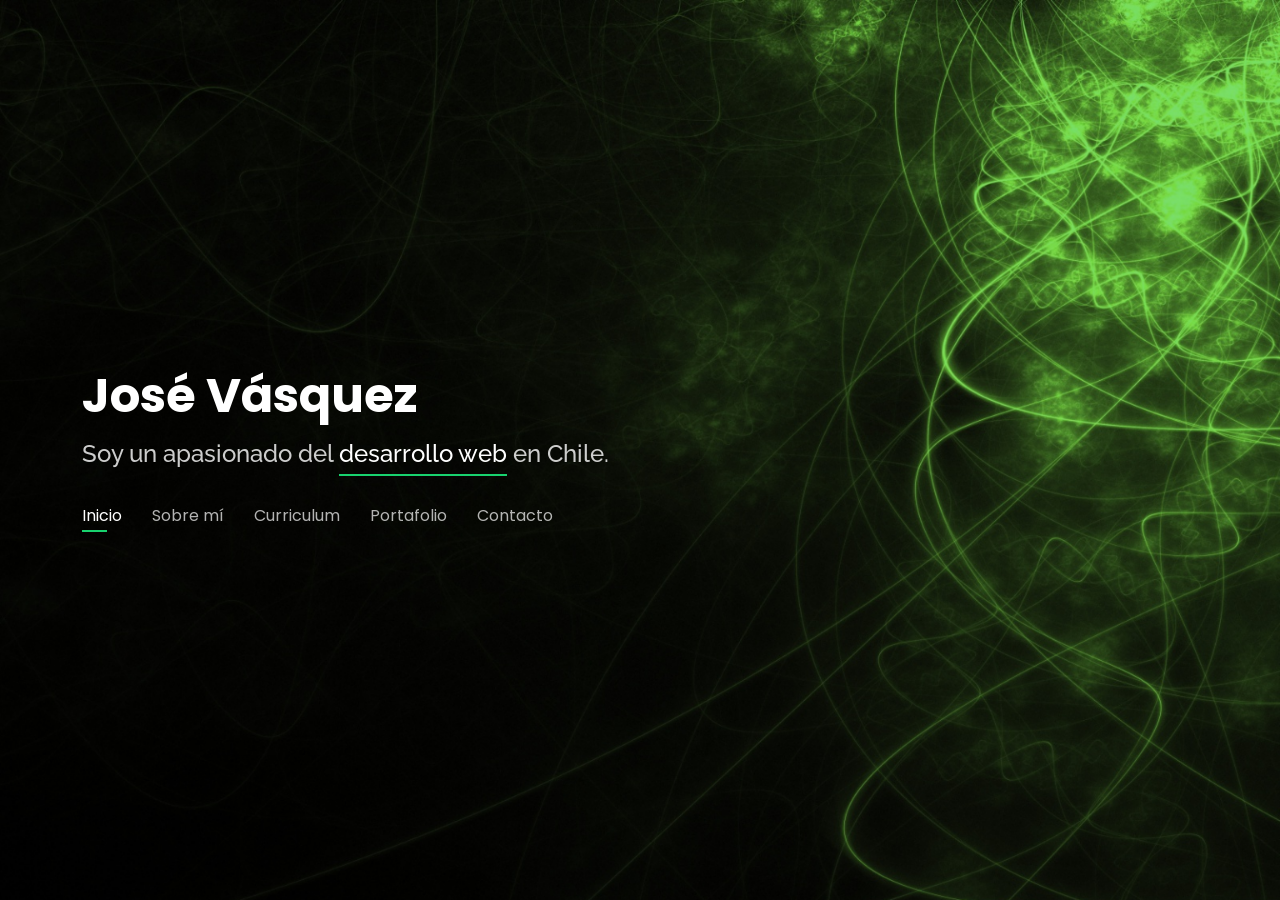
==== index.html @ 357c7124 "Correcciones de ortografía y formato de imágenes" ====
<!DOCTYPE html>
<html lang="en">

  <head>
    <meta charset="utf-8">
    <meta content="width=device-width, initial-scale=1.0" name="viewport">
    <meta http-equiv="Permissions-Policy" content="interest-cohort=()">

    <title>Ing. José Vásquez</title>
    <meta content="" name="description">
    <meta content="" name="keywords">

    <!-- Favicons -->
    <link href="assets/img/favicon.png" rel="icon">
    <link href="assets/img/apple-touch-icon.png" rel="apple-touch-icon">

    <!-- Tipo fuentes de google -->
    <link href="https://fonts.googleapis.com/css?family=Open+Sans:300,300i,400,400i,600,600i,700,700i|Raleway:300,300i,400,400i,500,500i,600,600i,700,700i|Poppins:300,300i,400,400i,500,500i,600,600i,700,700i" rel="stylesheet">
  
    <!-- Estilos -->
    <link href="assets/vendor/bootstrap/css/bootstrap.min.css" rel="stylesheet">
    <link href="assets/vendor/bootstrap-icons/bootstrap-icons.css" rel="stylesheet">
    <link href="assets/vendor/boxicons/css/boxicons.min.css" rel="stylesheet">
    <link href="assets/vendor/glightbox/css/glightbox.min.css" rel="stylesheet">
    <link href="assets/vendor/remixicon/remixicon.css" rel="stylesheet">
    <link href="assets/vendor/swiper/swiper-bundle.min.css" rel="stylesheet">
    <link href="assets/css/style.css" rel="stylesheet">

  </head>

  <body>

    <!-- ======= Header ======= -->
    <header id="inicio">
      <div class="container">

        <h1><a href="index.html">José Vásquez</a></h1>
        <!-- Uncomment below if you prefer to use an image logo -->
        <!-- <a href="index.html" class="mr-auto"><img src="assets/img/logo.png" alt="" class="img-fluid"></a> -->
        <h2>Soy un apasionado del <span>desarrollo web</span> en Chile.</h2>

        <!-- ======= Navbar ======= -->
        <nav id="navbar" class="navbar">
          <ul>
            <li><a class="nav-link active" href="#inicio">Inicio</a></li>
            <li><a class="nav-link" href="#sobre-mi">Sobre mí</a></li>
            <li><a class="nav-link" href="#curriculum">Curriculum</a></li>
            <li><a class="nav-link" href="#portafolio">Portafolio</a></li>
            <li><a class="nav-link" href="#contacto">Contacto</a></li>
          </ul>
          <i class="bi bi-list mobile-nav-toggle"></i>
        </nav>

      </div>
    </header>
    <!-- ======= Fin Header ======= -->


    <!-- ======= Info personal ======= -->
    <section id="sobre-mi" class="about">

      <div class="about-me container">

        <div class="section-title">
          <h2>Sobre mí</h2>
          <p>Aprende más de mí</p>
        </div>

        <div class="row">
          <div class="col-lg-4" data-aos="fade-right">
            <img src="assets/img/yo.jpeg" class="img-fluid" alt="">
          </div>
          <div class="col-lg-8 pt-4 pt-lg-0 content" data-aos="fade-left">
            <h3>Ingeniero Civil en Computación e Informática</h3>
            <p class="text-justify">Recién titulado con disponibilidad inmediata, poseo muchas ganas de aprender y crecer personal y profesionalmente, soy una persona responsable, paciente, proactivo, bueno en trabajo en equipo, con capacidad de aprendizaje rápido y dinámico para resolver problemas eficientemente.</p>
            <div class="row">
              <div class="col-lg-6">
                <ul>
                  <li><i class="bi bi-chevron-right"></i> <strong>Nacionalidad:</strong> <span>Chilena</span></li>
                  <li><i class="bi bi-chevron-right"></i> <strong>Ciudad:</strong> <span>Arica, Chile</span></li>
                </ul>
              </div>
              <div class="col-lg-6">
                <ul>
                  <li><i class="bi bi-chevron-right"></i> <strong>Edad:</strong> <span>25</span></li>
                  <li><i class="bi bi-chevron-right"></i> <strong>Nivel:</strong> <span>Junior</span></li>
                </ul>
              </div>
            </div>
          </div>
        </div>

      </div>
      <!-- ======= Fin Info personal ======= -->


      
      <!-- ======= Habilidades con barra ======= 
      <div class="skills container">

        <div class="section-title">
          <h2>Habilidades</h2>
        </div>

        <div class="row skills-content">

          <div class="col-lg-6">

            <div class="progress">
              <span class="skill">HTML <i class="val">100%</i></span>
              <div class="progress-bar-wrap">
                <div class="progress-bar" role="progressbar" aria-valuenow="100" aria-valuemin="0" aria-valuemax="100"></div>
              </div>
            </div>

            <div class="progress">
              <span class="skill">CSS <i class="val">90%</i></span>
              <div class="progress-bar-wrap">
                <div class="progress-bar" role="progressbar" aria-valuenow="90" aria-valuemin="0" aria-valuemax="100"></div>
              </div>
            </div>

            <div class="progress">
              <span class="skill">JavaScript <i class="val">75%</i></span>
              <div class="progress-bar-wrap">
                <div class="progress-bar" role="progressbar" aria-valuenow="75" aria-valuemin="0" aria-valuemax="100"></div>
              </div>
            </div>

          </div>

          <div class="col-lg-6">

            <div class="progress">
              <span class="skill">PHP <i class="val">80%</i></span>
              <div class="progress-bar-wrap">
                <div class="progress-bar" role="progressbar" aria-valuenow="80" aria-valuemin="0" aria-valuemax="100"></div>
              </div>
            </div>

            <div class="progress">
              <span class="skill">WordPress/CMS <i class="val">90%</i></span>
              <div class="progress-bar-wrap">
                <div class="progress-bar" role="progressbar" aria-valuenow="90" aria-valuemin="0" aria-valuemax="100"></div>
              </div>
            </div>

            <div class="progress">
              <span class="skill">Photoshop <i class="val">55%</i></span>
              <div class="progress-bar-wrap">
                <div class="progress-bar" role="progressbar" aria-valuenow="55" aria-valuemin="0" aria-valuemax="100"></div>
              </div>
            </div>

          </div>

        </div>

      </div>
      ======= Fin Habilidades con barra ======= -->

      <!-- ======= Habilidades ======= -->
      <div class="interests container">

        <div class="section-title">
          <h2>Habilidades</h2>
        </div>

        <div class="row">
          <div class="col-lg-3 col-md-4">
            <div class="icon-box">
              <img src="assets/img/skills/django.png" class="img-logo" alt="Django logo" >
              <h3>Django 3</h3>
            </div>
          </div>
          <div class="col-lg-3 col-md-4 mt-4 mt-md-0">
            <div class="icon-box">
              <img src="assets/img/skills/reactnative.png" class="img-logo" alt="React Native logo" >
              <h3>React Native</h3>
            </div>
          </div>
          <div class="col-lg-3 col-md-4 mt-4 mt-md-0">
            <div class="icon-box">
              <img src="assets/img/skills/angular.png" class="img-logo" alt="Angular logo" >
              <h3>Angular 10</h3>
            </div>
          </div>
          <div class="col-lg-3 col-md-4 mt-4 mt-md-0">
            <div class="icon-box">
              <img src="assets/img/skills/laravel.png" class="img-logo" alt="Laravel logo" >
              <h3>Laravel</h3>
            </div>
          </div>
          <div class="col-lg-3 col-md-4 mt-4">
            <div class="icon-box">
              <img src="assets/img/skills/ionic.png" class="img-logo" alt="Ionic logo" >
              <h3>Ionic 4</h3>
            </div>
          </div>
          <div class="col-lg-3 col-md-4 mt-4">
            <div class="icon-box">
              <img src="assets/img/skills/python.png" class="img-logo" alt="Python logo" >
              <h3>Python</h3>
            </div>
          </div>
          <div class="col-lg-3 col-md-4 mt-4">
            <div class="icon-box">
              <img src="assets/img/skills/c++.png" class="img-logo" alt="C++ logo" >
              <h3>C++</h3>
            </div>
          </div>
          <div class="col-lg-3 col-md-4 mt-4">
            <div class="icon-box">
              <img src="assets/img/skills/java.png" class="img-logo" alt="Java logo" >
              <h3>Java</h3>
            </div>
          </div>
          <div class="col-lg-3 col-md-4 mt-4">
            <div class="icon-box">
              <img src="assets/img/skills/typescript.png" class="img-logo" alt="TypeScript logo" >
              <h3>TypeScript</h3>
            </div>
          </div>
          <div class="col-lg-3 col-md-4 mt-4">
            <div class="icon-box">
              <img src="assets/img/skills/php.png" class="img-logo" alt="PHP logo" >
              <h3>PHP 7</h3>
            </div>
          </div>
          <div class="col-lg-3 col-md-4 mt-4">
            <div class="icon-box">
              <img src="assets/img/skills/javascript.png" class="img-logo" alt="JavaScript logo" >
              <h3>JavaScript</h3>
            </div>
          </div>
          <div class="col-lg-3 col-md-4 mt-4">
            <div class="icon-box">
              <img src="assets/img/skills/html5.png" class="img-logo" alt="Html5 logo" >
              <h3>HTML5</h3>
            </div>
          </div>
          <div class="col-lg-3 col-md-4 mt-4">
            <div class="icon-box">
              <img src="assets/img/skills/css3.png" class="img-logo" alt="Css3 logo" >
              <h3>CSS3</h3>
            </div>
          </div>
          <div class="col-lg-3 col-md-4 mt-4">
            <div class="icon-box">
              <img src="assets/img/skills/mysql.png" class="img-logo" alt="MySQL logo" >
              <h3>MySQL</h3>
            </div>
          </div>
          <div class="col-lg-3 col-md-4 mt-4">
            <div class="icon-box">
              <img src="assets/img/skills/firebase.png" class="img-logo" alt="Firebase logo" height="32">
              <h3>Firebase</h3>
            </div>
          </div>
          <div class="col-lg-3 col-md-4 mt-4">
            <div class="icon-box">
              <img src="assets/img/skills/git.png" class="img-logo" alt="Git logo" >
              <h3>Git</h3>
            </div>
          </div>
          <div class="col-lg-3 col-md-4 mt-4">
            <div class="icon-box">
              <img src="assets/img/skills/android-studio.png" class="img-logo" alt="Android Studio logo" >
              <h3>Android Studio</h3>
            </div>
          </div>
        </div>

      </div>
      <!-- ======= Fin habilidades ======= -->
    
    </section>
    <!-- ======= Fin Sobre mi ======= -->


    <!-- ======= Curriculum ======= -->
    <section id="curriculum" class="resume">
      <div class="container">

        <div class="section-title">
          <h2>Curriculum</h2>
          <p>Mi experiencia</p>
        </div>

        <div class="row">
          <div class="col-md-12 d-flex align-items-stretch">
            <div class="box-cv">
              <i class="bx bx-file"></i>
              <h3>Curriculum Vitae</h3>
              <p><a href="assets/curriculum/CV.pdf" download="cv-jose-vasquez" target="_blank">Descargar</a></p>
            </div>
          </div>
        </div>
        

        <div class="row">
          <div class="col-lg-2"></div>
          <div class="col-lg-8">
            <h3 class="resume-title">Educación</h3>
            <div class="resume-item">
              <h4>Ingeniería Civil en Computación e Informática</h4>
              <h5>2016 - 2022</h5>
              <p>Universidad de Tarapacá, Arica</p>
            </div>
            
            <h3 class="resume-title">Experiencia Profesional</h3>
            <div class="resume-item">
              <h4>Práctica profesional II</h4>
              <h5>2021</h5>
              <p><em>APE asesorías SPA, Santiago</em></p>
              <p>Desarrollador de aplicaciones móviles para dar solución a las problemáticas presentadas en la empresa.</p>
              <p>
                <ul>
                  <li>Desarrollo de aplicaciones móviles en el framework React Native.</li>
                  <li>Integración con Firebase realtime database y cloud storage</li>
                  <li>Almacenar datos de usuario en realtime database</li>
                  <li>Guardar datos en archivos .txt y subirlos a cloud storage</li>
                </ul>
              </p>
            </div>
            <div class="resume-item">
              <h4>Práctica profesional I</h4>
              <h5>2021</h5>
              <p><em>Bonifacio Caceres y Cia, Arica</em></p>
              <p>Desarrollador de una aplicación de escritorio para control de ventas e inventario de productos.</p>
              <p>
                <ul>
                  <li>Desarrollo en frameworks Laravel y Angular con XAMPP.</li>
                  <li>Creación  de la base de datos en MariaDB.</li>
                  <li>Migrar datos del sistema POS actual al nuevo sistema.</li>
                  <li>Creación de manual de usuario.</li>
                </ul>
              </p>
            </div>
          </div>
          <div class="col-lg-2"></div>
        </div>

      </div>
    </section>
    <!-- ======= Fin Curriculum ======= -->

    <!-- ======= Portafolio ======= -->
    <section id="portafolio" class="services">
      <div class="container">

        <div class="section-title">
          <h2>Portafolio</h2>
          <p>Mis proyectos</p>
        </div>

        <div class="row" id="div-proyectos">

        </div>

      </div>
    </section>
    <!-- ======= Fin Portafolio ======= -->

    <!-- ======= Contacto ======= -->
    <section id="contacto" class="contact">
      <div class="container">

        <div class="section-title">
          <h2>Contacto</h2>
        </div>

        <div class="row">

          <div class="col-md-6 d-flex align-items-stretch">
            <div class="info-box">
              <i class="bx bx-envelope"></i>
              <h3>Email</h3>
              <p><a href="mailto:jose.vasquez.gtz@gmail.com" target="_blank">jose.vasquez.gtz@gmail.com</a></p>
            </div>
          </div>

          <div class="col-md-6 mt-4 mt-md-0 d-flex align-items-stretch">
            <div class="info-box">
              <i class="bx bx-link"></i>
              <h3>Linkedin</h3>
              <p><a href="https://www.linkedin.com/in/jose-vasquez-gutierrez/" target="_blank">https://www.linkedin.com/in/jose-vasquez-gutierrez/</a></p>
            </div>
          </div>

        </div>

      </div>
    </section>
    <!-- ======= Fin Contacto ======= -->


    <!-- Archivos Vendor JS -->
    <script src="assets/vendor/purecounter/purecounter_vanilla.js"></script>
    <script src="assets/vendor/bootstrap/js/bootstrap.bundle.min.js"></script>
    <script src="assets/vendor/glightbox/js/glightbox.min.js"></script>
    <script src="assets/vendor/isotope-layout/isotope.pkgd.min.js"></script>
    <script src="assets/vendor/swiper/swiper-bundle.min.js"></script>
    <script src="assets/vendor/waypoints/noframework.waypoints.js"></script>
    <script src="assets/vendor/php-email-form/validate.js"></script>

    <!-- Archivo Main JS -->
    <script src="assets/js/main.js"></script>

  </body>

</html>
---- assets/css/style.css ----
/*--------------------------------------------------------------
# General
--------------------------------------------------------------*/
body {
  font-family: "Open Sans", sans-serif;
  background-color: #040404;
  color: #fff;
  position: relative;
  background: transparent;
}

body::before {
  content: "";
  position: fixed;
  background: #040404 url("../img/bg.png") top right no-repeat;
  background-size: cover;
  left: 0;
  right: 0;
  top: 0;
  height: 100vh;
  z-index: -1;
}

@media (min-width: 1024px) {
  body::before {
    background-attachment: fixed;
  }
}

a {
  color: #18d26e;
  text-decoration: none;
}

a:hover {
  color: #35e888;
  text-decoration: none;
}

h1,
h2,
h3,
h4,
h5,
h6 {
  font-family: "Raleway", sans-serif;
}

/*--------------------------------------------------------------
# Inicio
--------------------------------------------------------------*/
#inicio {
  transition: ease-in-out 0.3s;
  position: relative;
  height: 100vh;
  display: flex;
  align-items: center;
  z-index: 997;
  overflow-y: auto;
}

#inicio * {
  transition: ease-in-out 0.3s;
}

#inicio h1 {
  font-size: 48px;
  margin: 0;
  padding: 0;
  line-height: 1;
  font-weight: 700;
  font-family: "Poppins", sans-serif;
}

#inicio h1 a,
#inicio h1 a:hover {
  color: #fff;
  line-height: 1;
  display: inline-block;
}

#inicio h2 {
  font-size: 24px;
  margin-top: 20px;
  color: rgba(255, 255, 255, 0.8);
}

#inicio h2 span {
  color: #fff;
  border-bottom: 2px solid #18d26e;
  padding-bottom: 6px;
}

#inicio img {
  padding: 0;
  margin: 0;
}

#inicio .social-links {
  margin-top: 40px;
  display: flex;
}

#inicio .social-links a {
  font-size: 16px;
  display: flex;
  justify-content: center;
  align-items: center;
  background: rgba(255, 255, 255, 0.1);
  color: #fff;
  line-height: 1;
  margin-right: 8px;
  border-radius: 50%;
  width: 40px;
  height: 40px;
}

#inicio .social-links a:hover {
  background: #18d26e;
}

@media (max-width: 992px) {
  #inicio h1 {
    font-size: 36px;
  }

  #inicio h2 {
    font-size: 20px;
    line-height: 30px;
  }

  #inicio .social-links {
    margin-top: 15px;
  }

  #inicio .container {
    display: flex;
    flex-direction: column;
    align-items: center;
  }
}

/* Header Top */
#inicio.header-top {
  height: 80px;
  position: fixed;
  left: 0;
  top: 0;
  right: 0;
  background: rgba(0, 0, 0, 0.9);
}

#inicio.header-top .social-links,
#inicio.header-top h2 {
  display: none;
}

#inicio.header-top h1 {
  margin-right: auto;
  font-size: 36px;
}

#inicio.header-top .container {
  display: flex;
  align-items: center;
}

#inicio.header-top .navbar {
  margin: 0;
}

@media (max-width: 768px) {
  #inicio.header-top {
    height: 60px;
  }

  #inicio.header-top h1 {
    font-size: 26px;
  }
}

/*--------------------------------------------------------------
# Navigation Menu
--------------------------------------------------------------*/
/**
* Desktop Navigation 
*/
.navbar {
  padding: 0;
  margin-top: 35px;
}

.navbar ul {
  margin: 0;
  padding: 0;
  display: flex;
  list-style: none;
  align-items: center;
}

.navbar li {
  position: relative;
}

.navbar li+li {
  margin-left: 30px;
}

.navbar a,
.navbar a:focus {
  display: flex;
  align-items: center;
  justify-content: space-between;
  padding: 0;
  font-family: "Poppins", sans-serif;
  font-size: 16px;
  font-weight: 400;
  color: rgba(255, 255, 255, 0.7);
  white-space: nowrap;
  transition: 0.3s;
}

.navbar a i,
.navbar a:focus i {
  font-size: 12px;
  line-height: 0;
  margin-left: 5px;
}

.navbar a:before {
  content: "";
  position: absolute;
  width: 0;
  height: 2px;
  bottom: -4px;
  left: 0;
  background-color: #18d26e;
  visibility: hidden;
  width: 0px;
  transition: all 0.3s ease-in-out 0s;
}

.navbar a:hover:before,
.navbar li:hover>a:before,
.navbar .active:before {
  visibility: visible;
  width: 25px;
}

.navbar a:hover,
.navbar .active,
.navbar .active:focus,
.navbar li:hover>a {
  color: #fff;
}

/**
* Mobile Navigation 
*/
.mobile-nav-toggle {
  color: #fff;
  font-size: 28px;
  cursor: pointer;
  display: none;
  line-height: 0;
  transition: 0.5s;
  position: fixed;
  right: 15px;
  top: 15px;
}

@media (max-width: 991px) {
  .mobile-nav-toggle {
    display: block;
  }

  .navbar ul {
    display: none;
  }
}

.navbar-mobile {
  position: fixed;
  overflow: hidden;
  top: 0;
  right: 0;
  left: 0;
  bottom: 0;
  background: rgba(0, 0, 0, 0.9);
  transition: 0.3s;
  z-index: 999;
  margin-top: 0;
}

.navbar-mobile .mobile-nav-toggle {
  position: absolute;
  top: 15px;
  right: 15px;
}

.navbar-mobile ul {
  display: block;
  position: absolute;
  top: 55px;
  right: 15px;
  bottom: 45px;
  left: 15px;
  padding: 10px 0;
  overflow-y: auto;
  transition: 0.3s;
  border: 2px solid rgba(255, 255, 255, 0.2);
}

.navbar-mobile li {
  padding: 12px 20px;
}

.navbar-mobile li+li {
  margin: 0;
}

.navbar-mobile a,
.navbar-mobile a:focus {
  font-size: 16px;
  position: relative;
}

/*--------------------------------------------------------------
# Sections General
--------------------------------------------------------------*/
section {
  overflow: hidden;
  position: absolute;
  width: 100%;
  top: 140px;
  bottom: 100%;
  opacity: 0;
  transition: ease-in-out 0.4s;
  z-index: 2;
}

section.section-show {
  top: 100px;
  bottom: auto;
  opacity: 1;
  padding-bottom: 45px;
}

section .container {
  background: rgba(0, 0, 0, 0.9);
  padding: 30px;
}

@media (max-width: 768px) {
  section {
    top: 120px;
  }

  section.section-show {
    top: 80px;
  }
}

.section-title h2 {
  font-size: 14px;
  font-weight: 500;
  padding: 0;
  line-height: 1px;
  margin: 0 0 20px 0;
  letter-spacing: 2px;
  text-transform: uppercase;
  color: #aaaaaa;
  font-family: "Poppins", sans-serif;
}

.section-title h2::after {
  content: "";
  width: 120px;
  height: 1px;
  display: inline-block;
  background: #4ceb95;
  margin: 4px 10px;
}

.section-title p {
  margin: 0;
  margin: -15px 0 15px 0;
  font-size: 36px;
  font-weight: 700;
  text-transform: uppercase;
  font-family: "Poppins", sans-serif;
  color: #fff;
}

/*--------------------------------------------------------------
# About
--------------------------------------------------------------*/
.about-me .content h3 {
  font-weight: 700;
  font-size: 26px;
  color: #18d26e;
}

.about-me .content ul {
  list-style: none;
  padding: 0;
}

.about-me .content ul li {
  margin-bottom: 20px;
  display: flex;
  align-items: center;
}

.about-me .content ul strong {
  margin-right: 10px;
}

.about-me .content ul i {
  font-size: 16px;
  margin-right: 5px;
  color: #18d26e;
  line-height: 0;
}

.about-me .content p:last-child {
  margin-bottom: 0;
}

/*--------------------------------------------------------------
# Counts
--------------------------------------------------------------*/
.counts {
  padding: 70px 0 60px;
}

.counts .count-box {
  padding: 30px 30px 25px 30px;
  width: 100%;
  position: relative;
  text-align: center;
  background: rgba(255, 255, 255, 0.08);
}

.counts .count-box i {
  position: absolute;
  top: -25px;
  left: 50%;
  transform: translateX(-50%);
  font-size: 24px;
  background: rgba(255, 255, 255, 0.1);
  padding: 12px;
  color: #18d26e;
  border-radius: 50px;
  line-height: 0;
}

.counts .count-box span {
  font-size: 36px;
  display: block;
  font-weight: 600;
  color: #fff;
}

.counts .count-box p {
  padding: 0;
  margin: 0;
  font-family: "Raleway", sans-serif;
  font-size: 14px;
}

/*--------------------------------------------------------------
# Skills
--------------------------------------------------------------*/
.skills .progress {
  height: 60px;
  display: block;
  background: none;
  border-radius: 0;
}

.skills .progress .skill {
  padding: 10px 0;
  margin: 0;
  text-transform: uppercase;
  display: block;
  font-weight: 600;
  font-family: "Poppins", sans-serif;
  color: #fff;
}

.skills .progress .skill .val {
  float: right;
  font-style: normal;
}

.skills .progress-bar-wrap {
  background: rgba(255, 255, 255, 0.2);
}

.skills .progress-bar {
  width: 1px;
  height: 10px;
  transition: 0.9s;
  background-color: #18d26e;
}

/*--------------------------------------------------------------
# Interests
--------------------------------------------------------------*/
.interests .icon-box {
  display: flex;
  align-items: center;
  padding: 20px;
  background: rgba(255, 255, 255, 0.08);
  transition: ease-in-out 0.3s;
}

.interests .icon-box i {
  font-size: 32px;
  padding-right: 10px;
  line-height: 1;
}

.interests .icon-box h3 {
  font-weight: 700;
  margin: 0;
  padding: 0;
  line-height: 1;
  font-size: 16px;
  color: #fff;
}

.interests .icon-box:hover {
  background: rgba(255, 255, 255, 0.12);
}

/*--------------------------------------------------------------
# Testimonials
--------------------------------------------------------------*/
.testimonials .testimonials-carousel,
.testimonials .testimonials-slider {
  overflow: hidden;
}

.testimonials .testimonial-item {
  box-sizing: content-box;
  min-height: 320px;
}

.testimonials .testimonial-item .testimonial-img {
  width: 90px;
  border-radius: 50%;
  margin: -40px 0 0 40px;
  position: relative;
  z-index: 2;
  border: 6px solid rgba(255, 255, 255, 0.12);
}

.testimonials .testimonial-item h3 {
  font-size: 18px;
  font-weight: bold;
  margin: 10px 0 5px 45px;
  color: #fff;
}

.testimonials .testimonial-item h4 {
  font-size: 14px;
  color: #999;
  margin: 0 0 0 45px;
}

.testimonials .testimonial-item .quote-icon-left,
.testimonials .testimonial-item .quote-icon-right {
  color: rgba(255, 255, 255, 0.25);
  font-size: 26px;
}

.testimonials .testimonial-item .quote-icon-left {
  display: inline-block;
  left: -5px;
  position: relative;
}

.testimonials .testimonial-item .quote-icon-right {
  display: inline-block;
  right: -5px;
  position: relative;
  top: 10px;
}

.testimonials .testimonial-item p {
  font-style: italic;
  margin: 0 15px 0 15px;
  padding: 20px 20px 60px 20px;
  background: rgba(255, 255, 255, 0.1);
  position: relative;
  border-radius: 6px;
  position: relative;
  z-index: 1;
}

.testimonials .swiper-pagination {
  margin-top: 20px;
  position: relative;
}

.testimonials .swiper-pagination .swiper-pagination-bullet {
  width: 12px;
  height: 12px;
  opacity: 1;
  background-color: rgba(255, 255, 255, 0.3);
}

.testimonials .swiper-pagination .swiper-pagination-bullet-active {
  background-color: #18d26e;
}

/*--------------------------------------------------------------
# Resume
--------------------------------------------------------------*/
.resume .resume-title {
  font-size: 26px;
  font-weight: 700;
  margin-top: 20px;
  margin-bottom: 20px;
  color: #fff;
}

.resume .resume-item {
  padding: 0 0 20px 20px;
  margin-top: -2px;
  border-left: 2px solid rgba(255, 255, 255, 0.2);
  position: relative;
}

.resume .resume-item h4 {
  line-height: 18px;
  font-size: 18px;
  font-weight: 600;
  text-transform: uppercase;
  font-family: "Poppins", sans-serif;
  color: #18d26e;
  margin-bottom: 10px;
}

.resume .resume-item h5 {
  font-size: 16px;
  background: rgba(255, 255, 255, 0.15);
  padding: 5px 15px;
  display: inline-block;
  font-weight: 600;
  margin-bottom: 10px;
}

.resume .resume-item ul {
  padding-left: 20px;
}

.resume .resume-item ul li {
  padding-bottom: 10px;
}

.resume .resume-item:last-child {
  padding-bottom: 0;
}

.resume .resume-item::before {
  content: "";
  position: absolute;
  width: 16px;
  height: 16px;
  border-radius: 50px;
  left: -9px;
  top: 0;
  background: #18d26e;
  border: 2px solid #18d26e;
}

/*--------------------------------------------------------------
# Services
--------------------------------------------------------------*/
.services .icon-box {
  text-align: center;
  background: rgba(204, 204, 204, 0.1);
  padding: 80px 20px;
  transition: all ease-in-out 0.3s;
}

.services .icon-box .icon {
  margin: 0 auto;
  width: 64px;
  height: 64px;
  background: #18d26e;
  border-radius: 5px;
  transition: all 0.3s ease-out 0s;
  display: flex;
  align-items: center;
  justify-content: center;
  margin-bottom: 20px;
  transform-style: preserve-3d;
}

.services .icon-box .icon i {
  color: #fff;
  font-size: 28px;
}

.services .icon-box .icon::before {
  position: absolute;
  content: "";
  left: -8px;
  top: -8px;
  height: 100%;
  width: 100%;
  background: rgba(255, 255, 255, 0.15);
  border-radius: 5px;
  transition: all 0.3s ease-out 0s;
  transform: translateZ(-1px);
}

.services .icon-box h4 {
  font-weight: 700;
  margin-bottom: 15px;
  font-size: 24px;
}

.services .icon-box h4 a {
  color: #fff;
}

.services .icon-box p {
  line-height: 24px;
  font-size: 14px;
  margin-bottom: 0;
}

.services .icon-box:hover {
  background-color: #444444;
  border-color: #18d26e;
}

.services .icon-box:hover .icon {
  background: #fff;
}

.services .icon-box:hover .icon i {
  color: #18d26e;
}

.services .icon-box:hover .icon::before {
  background: #35e888;
}

.services .icon-box:hover h4 a,
.services .icon-box:hover p {
  color: #fff;
}

/*--------------------------------------------------------------
# Portfolio
--------------------------------------------------------------*/
.portfolio .portfolio-item {
  margin-bottom: 30px;
}

.portfolio #portfolio-flters {
  padding: 0;
  margin: 0 auto 15px auto;
  list-style: none;
  text-align: center;
  border-radius: 50px;
  padding: 2px 15px;
}

.portfolio #portfolio-flters li {
  cursor: pointer;
  display: inline-block;
  padding: 8px 16px 10px 16px;
  font-size: 14px;
  font-weight: 600;
  line-height: 1;
  text-transform: uppercase;
  color: #fff;
  background: rgba(255, 255, 255, 0.1);
  margin: 0 3px 10px 3px;
  transition: all 0.3s ease-in-out;
  border-radius: 4px;
}

.portfolio #portfolio-flters li:hover,
.portfolio #portfolio-flters li.filter-active {
  background: #18d26e;
}

.portfolio #portfolio-flters li:last-child {
  margin-right: 0;
}

.portfolio .portfolio-wrap {
  transition: 0.3s;
  position: relative;
  overflow: hidden;
  z-index: 1;
  background: rgba(0, 0, 0, 0.6);
}

.portfolio .portfolio-wrap::before {
  content: "";
  background: rgba(0, 0, 0, 0.6);
  position: absolute;
  left: 30px;
  right: 30px;
  top: 30px;
  bottom: 30px;
  transition: all ease-in-out 0.3s;
  z-index: 2;
  opacity: 0;
}

.portfolio .portfolio-wrap .portfolio-info {
  opacity: 0;
  position: absolute;
  top: 0;
  left: 0;
  right: 0;
  bottom: 0;
  text-align: center;
  z-index: 3;
  transition: all ease-in-out 0.3s;
  display: flex;
  flex-direction: column;
  justify-content: center;
  align-items: center;
}

.portfolio .portfolio-wrap .portfolio-info::before {
  display: block;
  content: "";
  width: 48px;
  height: 48px;
  position: absolute;
  top: 35px;
  left: 35px;
  border-top: 3px solid #fff;
  border-left: 3px solid #fff;
  transition: all 0.5s ease 0s;
  z-index: 9994;
}

.portfolio .portfolio-wrap .portfolio-info::after {
  display: block;
  content: "";
  width: 48px;
  height: 48px;
  position: absolute;
  bottom: 35px;
  right: 35px;
  border-bottom: 3px solid #fff;
  border-right: 3px solid #fff;
  transition: all 0.5s ease 0s;
  z-index: 9994;
}

.portfolio .portfolio-wrap .portfolio-info h4 {
  font-size: 20px;
  color: #fff;
  font-weight: 600;
}

.portfolio .portfolio-wrap .portfolio-info p {
  color: #ffffff;
  font-size: 14px;
  text-transform: uppercase;
  padding: 0;
  margin: 0;
}

.portfolio .portfolio-wrap .portfolio-links {
  text-align: center;
  z-index: 4;
}

.portfolio .portfolio-wrap .portfolio-links a {
  color: #fff;
  margin: 0 2px;
  font-size: 28px;
  display: inline-block;
  transition: 0.3s;
}

.portfolio .portfolio-wrap .portfolio-links a:hover {
  color: #63eda3;
}

.portfolio .portfolio-wrap:hover::before {
  top: 0;
  left: 0;
  right: 0;
  bottom: 0;
  opacity: 1;
}

.portfolio .portfolio-wrap:hover .portfolio-info {
  opacity: 1;
}

.portfolio .portfolio-wrap:hover .portfolio-info::before {
  top: 15px;
  left: 15px;
}

.portfolio .portfolio-wrap:hover .portfolio-info::after {
  bottom: 15px;
  right: 15px;
}

/*--------------------------------------------------------------
# Portfolio Details
--------------------------------------------------------------*/
.portfolio-details {
  padding-top: 40px;
  background: rgba(0, 0, 0, 0.8);
  position: fixed;
  left: 0;
  right: 0;
  top: 0;
  bottom: 0;
  overflow-y: auto;
}

.portfolio-details .container {
  padding-top: 20px;
  padding-bottom: 40px;
}

.portfolio-details .portfolio-title {
  font-size: 26px;
  font-weight: 700;
  margin-bottom: 20px;
}

.portfolio-details .portfolio-info {
  padding-top: 45px;
}

.portfolio-details .portfolio-info h3 {
  font-size: 22px;
  font-weight: 400;
  margin-bottom: 20px;
}

.portfolio-details .portfolio-info ul {
  list-style: none;
  padding: 0;
  font-size: 15px;
}

.portfolio-details .portfolio-info ul li+li {
  margin-top: 10px;
}

.portfolio-details .portfolio-info p {
  font-size: 15px;
  padding: 15px 0 0 0;
}

@media (max-width: 992px) {
  .portfolio-details .portfolio-info {
    padding-top: 20px;
  }
}

.portfolio-details .swiper-pagination {
  margin-top: 20px;
  position: relative;
}

.portfolio-details .swiper-pagination .swiper-pagination-bullet {
  width: 12px;
  height: 12px;
  opacity: 1;
  background-color: rgba(255, 255, 255, 0.3);
}

.portfolio-details .swiper-pagination .swiper-pagination-bullet-active {
  background-color: #18d26e;
}

/*--------------------------------------------------------------
# Contact
--------------------------------------------------------------*/
.contact .info-box {
  color: #444444;
  padding: 20px;
  width: 100%;
  background: rgba(255, 255, 255, 0.08);
}

.contact .info-box i.bx {
  font-size: 24px;
  color: #18d26e;
  border-radius: 50%;
  padding: 14px;
  float: left;
  background: rgba(255, 255, 255, 0.1);
}

.contact .info-box h3 {
  font-size: 20px;
  color: rgba(255, 255, 255, 0.5);
  font-weight: 700;
  margin: 10px 0 8px 68px;
}

.contact .info-box p {
  padding: 0;
  color: #fff;
  line-height: 24px;
  font-size: 14px;
  margin: 0 0 0 68px;
}

@keyframes animate-loading {
  0% {
    transform: rotate(0deg);
  }

  100% {
    transform: rotate(360deg);
  }
}

/*--------------------------------------------------------------
# Agregado
--------------------------------------------------------------*/

.img-logo {
  margin-right: 15px;
}
.img-logo-portafolio {
  margin: 10px;
}


.text-justify{
  text-align: justify;
}

.box-cv {
  padding: 20px;
  width: 100%;
}

.box-cv i.bx {
  font-size: 24px;
  color: #18d26e;
  border-radius: 50%;
  padding: 14px;
  float: left;
  background: rgba(255, 255, 255, 0.1);
}

.box-cv h3 {
  font-size: 20px;
  color: rgba(255, 255, 255, 0.5);
  font-weight: 700;
  margin: 10px 0 8px 68px;
}

.box-cv p {
  padding: 0;
  color: #fff;
  line-height: 24px;
  font-size: 14px;
  margin: 0 0 0 68px;
}
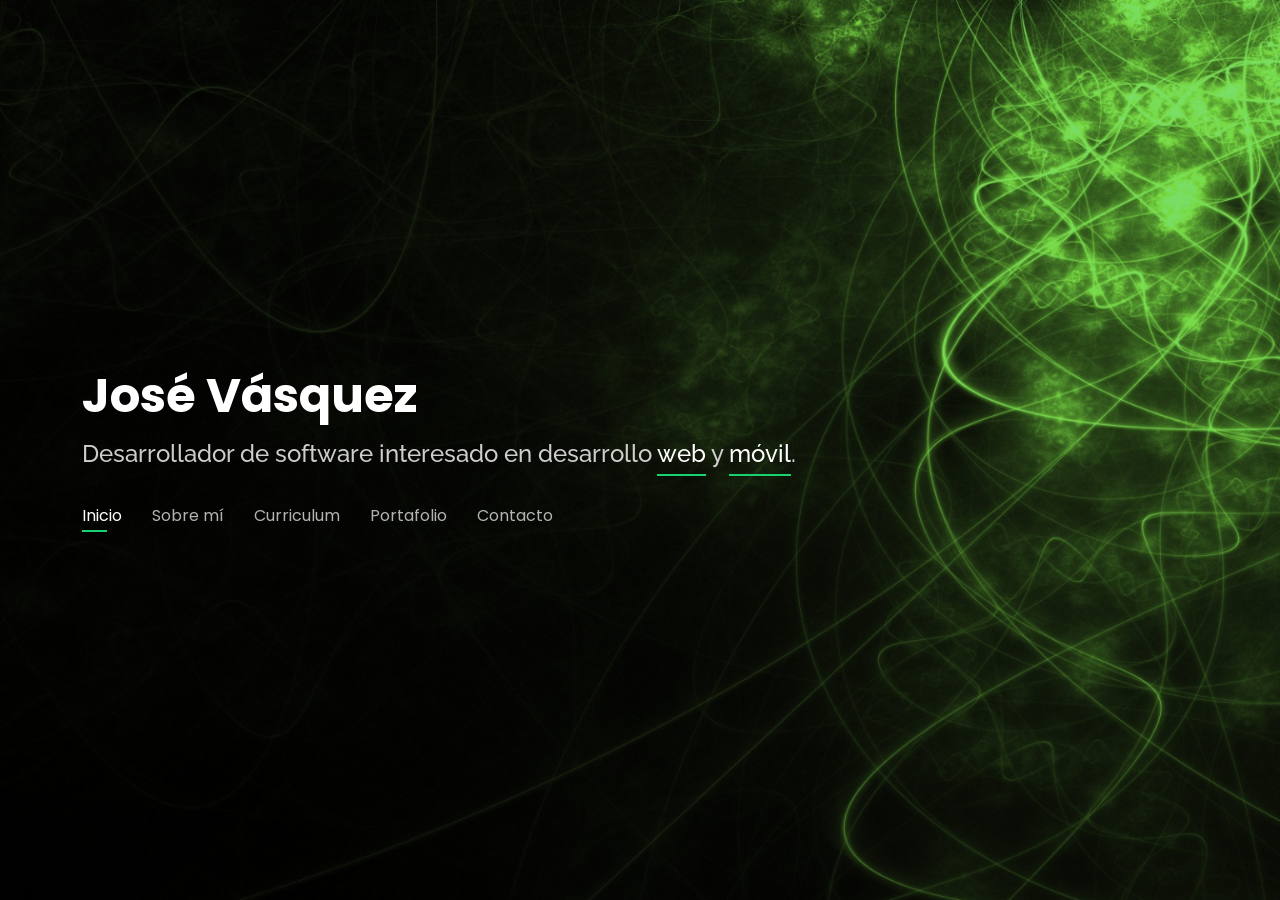
==== commit 11371df5: "Se agrego skills y modifico estilos" ====
--- a/index.html
+++ b/index.html
@@ -1,5 +1,5 @@
 <!DOCTYPE html>
-<html lang="en">
+<html lang="es">
 
   <head>
     <meta charset="utf-8">
@@ -35,11 +35,8 @@
       <div class="container">
 
         <h1><a href="index.html">José Vásquez</a></h1>
-        <!-- Uncomment below if you prefer to use an image logo -->
-        <!-- <a href="index.html" class="mr-auto"><img src="assets/img/logo.png" alt="" class="img-fluid"></a> -->
-        <h2>Soy un apasionado del <span>desarrollo web</span> en Chile.</h2>
-
-        <!-- ======= Navbar ======= -->
+        <h2>Desarrollador de software interesado en desarrollo <span>web</span> y <span>móvil</span>.</h2>
+
         <nav id="navbar" class="navbar">
           <ul>
             <li><a class="nav-link active" href="#inicio">Inicio</a></li>
@@ -66,13 +63,18 @@
           <p>Aprende más de mí</p>
         </div>
 
+        <div class="content">
+          <h3 >Ingeniero Civil en Computación e Informática</h3>
+        </div>
+
         <div class="row">
-          <div class="col-lg-4" data-aos="fade-right">
+          <!-- <div class="col-lg-4" data-aos="fade-right">
             <img src="assets/img/yo.jpeg" class="img-fluid" alt="">
-          </div>
-          <div class="col-lg-8 pt-4 pt-lg-0 content" data-aos="fade-left">
-            <h3>Ingeniero Civil en Computación e Informática</h3>
-            <p class="text-justify">Recién titulado con disponibilidad inmediata, poseo muchas ganas de aprender y crecer personal y profesionalmente, soy una persona responsable, paciente, proactivo, bueno en trabajo en equipo, con capacidad de aprendizaje rápido y dinámico para resolver problemas eficientemente.</p>
+          </div> -->
+          <div class="col-lg-7 pt-4 pt-lg-0 content">
+            <p class="text-justify">Desarrollador de software con interes en desarrollar aplicaciones web y móviles, me considero una persona responsable, paciente, proactivo, bueno en trabajo en equipo, con muchas ganas de aprender y crecer tanto personal como profesionalmente, con capacidad de aprendizaje rápido y dinámico para resolver problemas eficientemente.</p>
+          </div>
+          <div class="col-lg-5 pt-4 pt-lg-0 content">
             <div class="row">
               <div class="col-lg-6">
                 <ul>
@@ -269,6 +271,18 @@
               <h3>Android Studio</h3>
             </div>
           </div>
+          <div class="col-lg-3 col-md-4 mt-4">
+            <div class="icon-box">
+              <img src="assets/img/skills/raspberry.png" class="img-logo" alt="Raspberry Pi logo" >
+              <h3>Raspberry Pi</h3>
+            </div>
+          </div>
+          <div class="col-lg-3 col-md-4 mt-4">
+            <div class="icon-box">
+              <img src="assets/img/skills/arduino.png" class="img-logo" alt="Arduino logo" >
+              <h3>Arduino</h3>
+            </div>
+          </div>
         </div>
 
       </div>
@@ -286,17 +300,6 @@
           <h2>Curriculum</h2>
           <p>Mi experiencia</p>
         </div>
-
-        <div class="row">
-          <div class="col-md-12 d-flex align-items-stretch">
-            <div class="box-cv">
-              <i class="bx bx-file"></i>
-              <h3>Curriculum Vitae</h3>
-              <p><a href="assets/curriculum/CV.pdf" download="cv-jose-vasquez" target="_blank">Descargar</a></p>
-            </div>
-          </div>
-        </div>
-        
 
         <div class="row">
           <div class="col-lg-2"></div>
@@ -356,6 +359,87 @@
 
         <div class="row" id="div-proyectos">
 
+          <div class="col-lg-4 col-md-6 d-flex align-items-stretch">
+            <div class="icon-box">
+              <img id="img1" src="assets/img/portafolio/gestion-vehicular/gestion1.png" alt="Gestión vehicular" class="dim img-margin-bottom" >
+              <div style="text-align:center">
+                <span id="dot1.1" class="dot active" onclick="currentSlide(1,1)"></span> 
+              </div>
+              <h4>Gestión vehicular</h4>
+              <p>Sistema de gestión vehicular con reconocimiento de patentes vehiculares para recinto, permite ver y registrar datos asociados entre vehiculos, estacionamientos y departamentos ademas de reconocer las patentes vehiculares por medio de visión computacional.</p>
+              <img src="assets/img/skills/django.png" alt="django" class="img-logo-portafolio">
+              <img src="assets/img/skills/python.png" alt="python" class="img-logo-portafolio">
+              <img src="assets/img/skills/mysql.png" alt="mysql" class="img-logo-portafolio">
+              <a href="https://github.com/KokeVG/gestion-vehicular" target="_blank"><p class="text-izq">Github<i class="bx bx-link-external"></i></p></a>
+            </div>
+          </div>
+
+          <div class="col-lg-4 col-md-6 d-flex align-items-stretch mt-4 mt-lg-0">
+            <div class="icon-box">
+              <img id="img2" src="assets/img/portafolio/gestion-vehicular-movil/gestion-movil1.png" alt="Gestión vehicular móvil" class="dim img-margin-bottom" >
+              <div style="text-align:center">
+                <span id="dot2.1" class="dot active" onclick="currentSlide(2,1)"></span> 
+                <span id="dot2.2" class="dot" onclick="currentSlide(2,2)"></span> 
+                <span id="dot2.3" class="dot" onclick="currentSlide(2,3)"></span> 
+              </div>
+              <h4>Gestión vehicular móvil</h4>
+              <p>Aplicación móvil que permite ver el estado de los estacionamients registrados en el sistema Gestión vehicular por medio de una API.</p>
+              <img src="assets/img/skills/reactnative.png" alt="reactnative" class="img-logo-portafolio">
+              <a href="https://github.com/KokeVG/gestion-vehicular-movil" target="_blank"><p class="text-izq">Github<i class="bx bx-link-external"></i></p></a>
+            </div>
+          </div>
+
+          <div class="col-lg-4 col-md-6 d-flex align-items-stretch mt-4 mt-lg-0">
+              <div class="icon-box">
+                <img id="img3" src="assets/img/portafolio/promediando/promediando1.png" alt="Promediando" class="dim img-margin-bottom" >
+                <div style="text-align:center">
+                  <span id="dot3.1" class="dot active" onclick="currentSlide(3,1)"></span> 
+                  <span id="dot3.2" class="dot" onclick="currentSlide(3,2)"></span> 
+                  <span id="dot3.3" class="dot" onclick="currentSlide(3,3)"></span> 
+                </div>
+                <h4>Promediando</h4>
+                <p>Aplicación móvil android que permite calcular promedios de notas ponderados para un entorno estudiantil.</p>
+                <img src="assets/img/skills/android-studio.png" alt="android-studio" class="img-logo-portafolio">
+                <img src="assets/img/skills/java.png" alt="java" class="img-logo-portafolio">
+                <a href="https://github.com/KokeVG/promediando" target="_blank"><p class="text-izq">Github<i class="bx bx-link-external"></i></p></a>
+                <a href="https://play.google.com/store/apps/details?id=koke.promediando" target="_blank"><p class="text-izq">Google Play<i class="bx bx-link-external"></i></p></a>
+              </div>
+          </div>
+
+          <div class="col-lg-4 col-md-6 d-flex align-items-stretch mt-4">
+            <div class="icon-box">
+              <img id="img4" src="assets/img/portafolio/organilab-movil/organilab1.png" alt="Organilab móvil" class="dim img-margin-bottom" >
+              <div style="text-align:center">
+                <span id="dot4.1" class="dot active" onclick="currentSlide(4,1)"></span> 
+                <span id="dot4.2" class="dot" onclick="currentSlide(4,2)"></span> 
+              </div>
+              <h4>Organilab móvil</h4>
+              <p>Aplicación móvil que permite ver la disponibiliad de los dispositivos de un establecimiento.</p>
+              <img src="assets/img/skills/ionic.png" alt="ionic" class="img-logo-portafolio">
+              <a href="https://play.google.com/store/apps/details?id=koke.organilab" target="_blank"><p class="text-izq">Google Play<i class="bx bx-link-external"></i></p></a>
+            </div>
+          </div>
+
+          <div class="col-lg-4 col-md-6 d-flex align-items-stretch mt-4">
+            <div class="icon-box">
+              <img id="img5" src="assets/img/portafolio/agenda-telefonica/agenda1.png" alt="Agenda telefónica" class="dim img-margin-bottom" >
+              <div style="text-align:center">
+                <span id="dot5.1" class="dot active" onclick="currentSlide(5,1)"></span> 
+                <span id="dot5.2" class="dot" onclick="currentSlide(5,2)"></span> 
+                <span id="dot5.3" class="dot" onclick="currentSlide(5,3)"></span> 
+              </div>
+              <h4>Agenda telefónica</h4>
+              <p>Aplicación Java que permite crear, ver, editar y eliminar datos de agenda de contactos.</p>
+              <img src="assets/img/skills/java.png" alt="java" class="img-logo-portafolio">
+              <a href="https://github.com/KokeVG/agenda-telefonica" target="_blank"><p class="text-izq">Github<i class="bx bx-link-external"></i></p></a>
+            </div>
+          </div>
+
+        </div>
+
+        <div id="modal" class="modal">
+          <span class="close">&times;</span>
+          <img class="modal-content" id="img-modal">
         </div>
 
       </div>
@@ -395,7 +479,7 @@
     <!-- ======= Fin Contacto ======= -->
 
 
-    <!-- Archivos Vendor JS -->
+    <!-- Archivos Vendor -->
     <script src="assets/vendor/purecounter/purecounter_vanilla.js"></script>
     <script src="assets/vendor/bootstrap/js/bootstrap.bundle.min.js"></script>
     <script src="assets/vendor/glightbox/js/glightbox.min.js"></script>
@@ -404,7 +488,7 @@
     <script src="assets/vendor/waypoints/noframework.waypoints.js"></script>
     <script src="assets/vendor/php-email-form/validate.js"></script>
 
-    <!-- Archivo Main JS -->
+    <!-- Archivo main.js -->
     <script src="assets/js/main.js"></script>
 
   </body>
--- a/assets/css/style.css
+++ b/assets/css/style.css
@@ -752,10 +752,24 @@
   background: #35e888;
 }
 
-.services .icon-box:hover h4 a,
+.services .dim{
+  height: 300px;
+  max-width: 360px;
+}
+
+@supports(object-fit:cover){
+
+  .services .dim{
+    max-width: 360px;
+    height: 300px;
+    object-fit: cover;
+    object-position: center center;}
+  }
+
+/* .services .icon-box:hover h4 a,
 .services .icon-box:hover p {
   color: #fff;
-}
+} */
 
 /*--------------------------------------------------------------
 # Portfolio
@@ -1075,3 +1089,88 @@
   font-size: 14px;
   margin: 0 0 0 68px;
 }
+
+
+/* The Modal (background) */
+.modal {
+  display: none; /* Hidden by default */
+  position: fixed; /* Stay in place */
+  z-index: 1; /* Sit on top */
+  padding-top: 100px; /* Location of the box */
+  left: 0;
+  top: 0;
+  width: 100%; /* Full width */
+  height: 100%; /* Full height */
+  overflow: auto; /* Enable scroll if needed */
+  background-color: rgb(0,0,0); /* Fallback color */
+  background-color: rgba(0,0,0,0.9); /* Black w/ opacity */
+}
+
+/* Modal Content (image) */
+.modal-content {
+  margin: auto;
+  display: block;
+  width: 80%;
+  max-width: 700px;
+}
+
+
+/* Add Animation */
+.modal-content, #caption {  
+  -webkit-animation-name: zoom;
+  -webkit-animation-duration: 0.6s;
+  animation-name: zoom;
+  animation-duration: 0.6s;
+}
+
+
+/* The Close Button */
+.close {
+  position: absolute;
+  top: 10%;
+  right: 35px;
+  color: #f1f1f1;
+  font-size: 40px;
+  font-weight: bold;
+  transition: 0.3s;
+}
+
+.close:hover,
+.close:focus {
+  color: #bbb;
+  text-decoration: none;
+  cursor: pointer;
+}
+
+/* 100% Image Width on Smaller Screens */
+@media only screen and (max-width: 700px){
+  .modal-content {
+    width: 100%;
+  }
+}
+
+.text-izq{
+  text-align: left;
+  position: relative;
+  left: 10%;
+}
+
+.img-margin-bottom{
+  margin-bottom: 3%;
+}
+
+/* The dots/bullets/indicators */
+.dot {
+  cursor: pointer;
+  height: 15px;
+  width: 15px;
+  margin: 0 2px;
+  background-color: #bbb;
+  border-radius: 50%;
+  display: inline-block;
+  transition: background-color 0.6s ease;
+}
+
+.dot.active, .dot:hover {
+  background-color: #717171;
+}
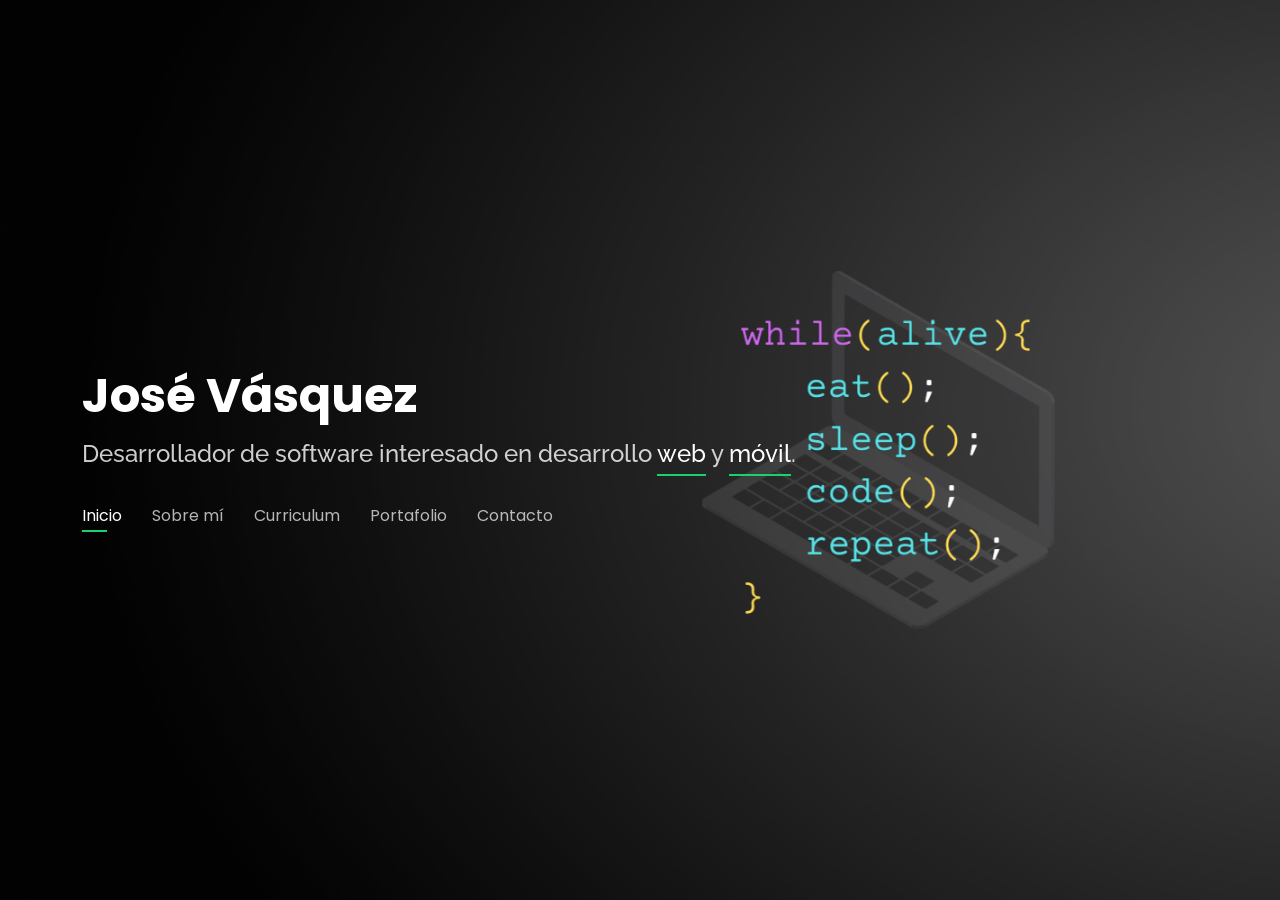
==== commit ad9954db: "actualizacion de curriculum" ====
--- a/index.html
+++ b/index.html
@@ -312,6 +312,21 @@
             </div>
             
             <h3 class="resume-title">Experiencia Profesional</h3>
+            <div class="resume-item">
+              <h4>Soporte técnico y desarrollador</h4>
+              <h5>Agosto 2023 - Actualidad</h5>
+              <p><em>APE asesorías SPA, Santiago</em></p>
+              <p>Resolución de problemas técnicos en hardware y software presentados a clientes.</p>
+              <p>
+                <ul>
+                  <li>Contacto directo con clientes para dar pronta respuesta al problema de software o hardware presentado.</li>
+                  <li>Mantención, instalación y configuración de equipos POS.</li>
+                  <li>Manejo de base de datos para realizar consultas de mediana complejidad.</li>
+                  <li>Instalación y configuración básica para sistemas Debian.</li>
+                  <li>Desarrollo de aplicaciones Java para leer archivos planos y escribir archivos XML para para el timbraje de documentos electrónicos.</li>
+                </ul>
+              </p>
+            </div>
             <div class="resume-item">
               <h4>Práctica profesional II</h4>
               <h5>2021</h5>
